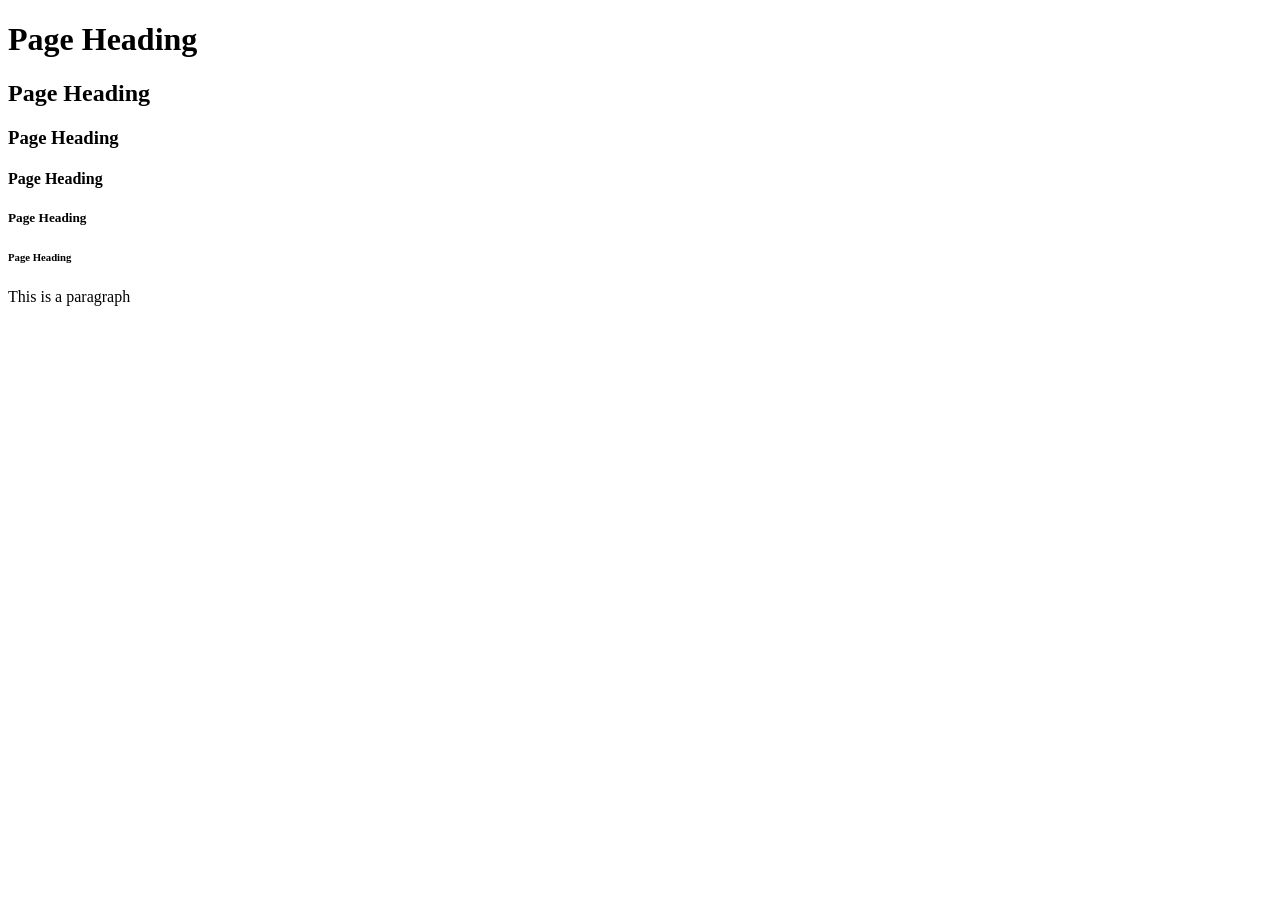
==== src/main/resources/static/index.html @ df4a938a "Serving HTML/CSS/JS with springboot" ====
<!DOCTYPE html>
<html lang="en">
<head>
    <meta charset="UTF-8">
    <meta name="viewport" content="width=device-width, initial-scale=1.0">
    <title>SpringBoot - Beginner</title>
    <link rel="stylesheet" href="/css/site.css">
</head>
<body>
    <h1>Page Heading</h1>
    <h2>Page Heading</h2>
    <h3>Page Heading</h3>
    <h4>Page Heading</h4>
    <h5>Page Heading</h5>
    <h6>Page Heading</h6>

    <p>This is a paragraph</p>
    <script src="js/site.js"></script>
</body>
</html>
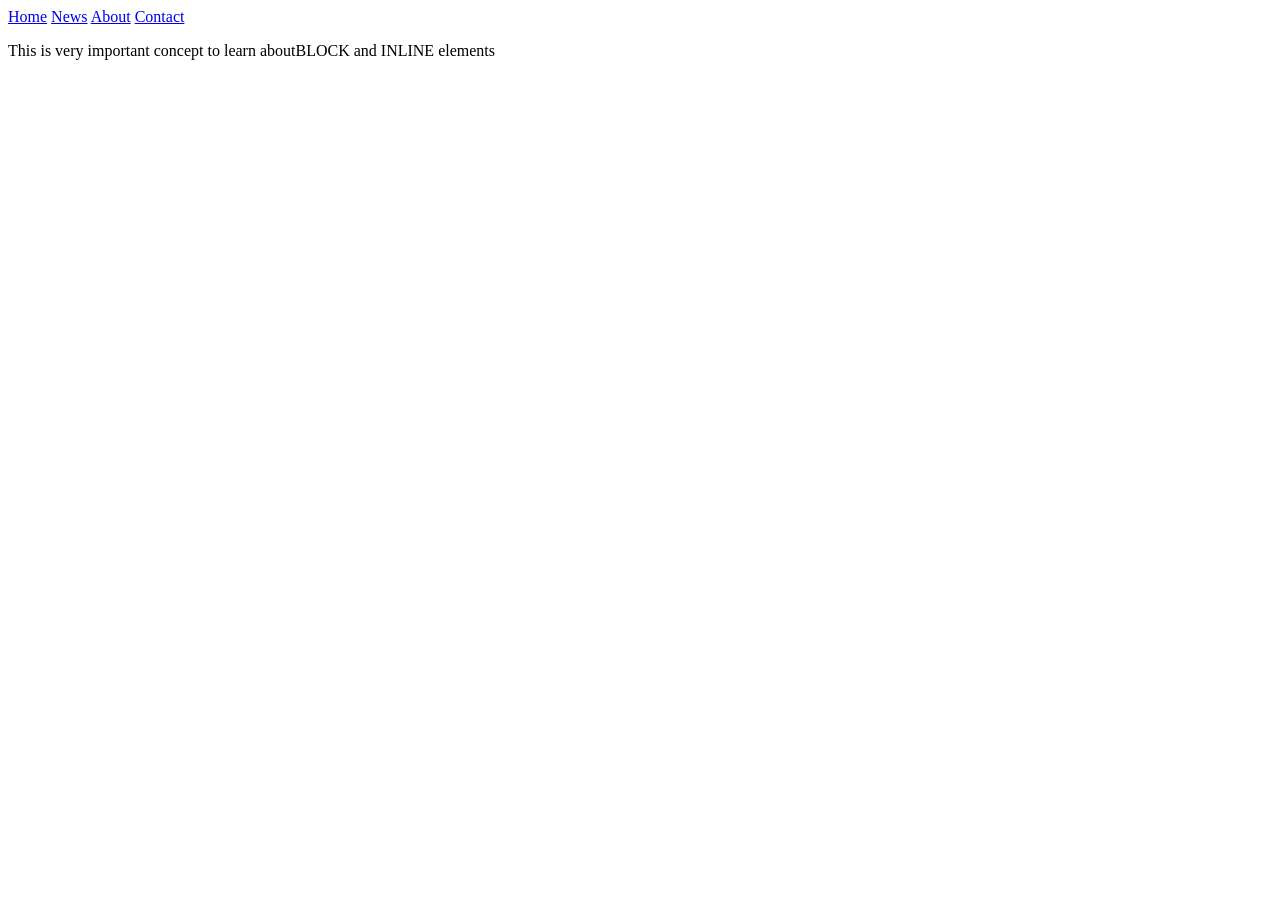
==== commit 5dbc604d: "adding navbar" ====
--- a/src/main/resources/static/index.html
+++ b/src/main/resources/static/index.html
@@ -7,7 +7,14 @@
     <link rel="stylesheet" href="/css/site.css">
 </head>
 <body>
-    <h1>Page Heading</h1>
+    <div class="navbar">
+    <a href="#">Home</a>
+    <a href="#">News</a>
+    <a href="#">About</a>
+    <a href="#">Contact</a>
+    </div>
+    <p>This is very important concept to learn about<span class="highlight-word">BLOCK</span> and <span class="highlight-word">INLINE</span> elements</p>
+    <!--<h1>Page Heading</h1>
     <h2>Page Heading</h2>
     <h3>Page Heading</h3>
     <h4>Page Heading</h4>
@@ -15,6 +22,10 @@
     <h6>Page Heading</h6>
 
     <p>This is a paragraph</p>
-    <script src="js/site.js"></script>
+    <p id="para-id">Lorem ipsum dolor sit amet consectetur adipisicing elit. Eos eum perspiciatis unde consectetur voluptatum necessitatibus nobis possimus officiis saepe optio.</p>
+    <p class="next-para-class">Lorem ipsum dolor sit amet consectetur, adipisicing elit. Nihil, provident</p>
+    <p class="next-para-class">lorem100</p>
+    <p>Lorem ipsum dolor sit amet consectetur adipisicing elit. Saepe odio, sunt omnis ut vel eius, quibusdam consequuntur earum nulla libero alias praesentium ad culpa sint, tenetur quod nemo tempore. Laborum officiis nihil quaerat, rem illo necessitatibus consequatur, quas laudantium expedita tempore nobis adipisci! Fugit quo molestiae explicabo unde? In, necessitatibus.</p>
+    <script src="js/site.js"></script> -->
 </body>
 </html>
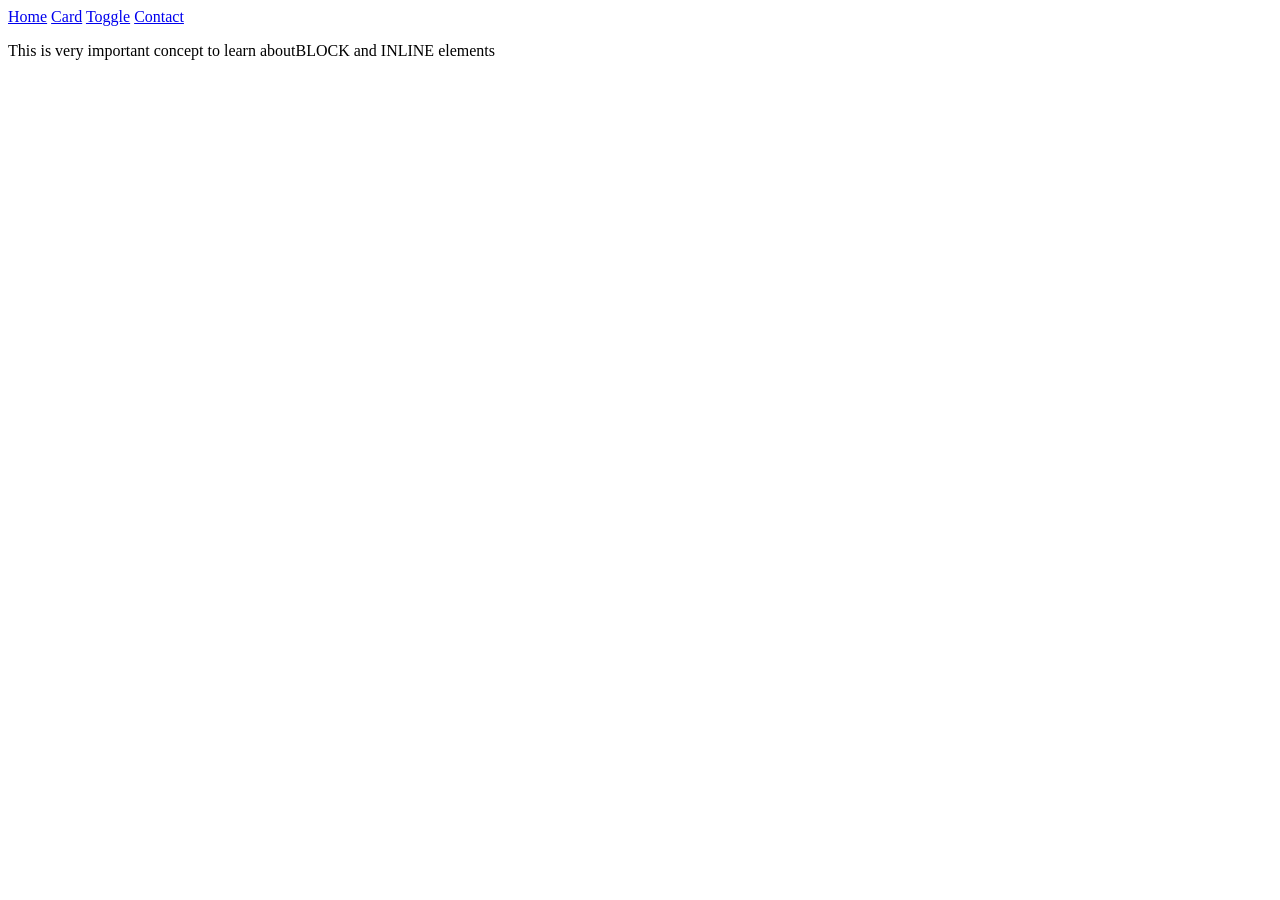
==== commit 71d714c2: "toogle card" ====
--- a/src/main/resources/static/index.html
+++ b/src/main/resources/static/index.html
@@ -5,12 +5,14 @@
     <meta name="viewport" content="width=device-width, initial-scale=1.0">
     <title>SpringBoot - Beginner</title>
     <link rel="stylesheet" href="/css/site.css">
+    <link rel="stylesheet" href="/card/card.css">
+</head>
 </head>
 <body>
     <div class="navbar">
-    <a href="#">Home</a>
-    <a href="#">News</a>
-    <a href="#">About</a>
+    <a href="/">Home</a>
+    <a href="/card.html">Card</a>
+    <a href="/toggle.html">Toggle</a>
     <a href="#">Contact</a>
     </div>
     <p>This is very important concept to learn about<span class="highlight-word">BLOCK</span> and <span class="highlight-word">INLINE</span> elements</p>
@@ -28,4 +30,4 @@
     <p>Lorem ipsum dolor sit amet consectetur adipisicing elit. Saepe odio, sunt omnis ut vel eius, quibusdam consequuntur earum nulla libero alias praesentium ad culpa sint, tenetur quod nemo tempore. Laborum officiis nihil quaerat, rem illo necessitatibus consequatur, quas laudantium expedita tempore nobis adipisci! Fugit quo molestiae explicabo unde? In, necessitatibus.</p>
     <script src="js/site.js"></script> -->
 </body>
-</html>+</html> 
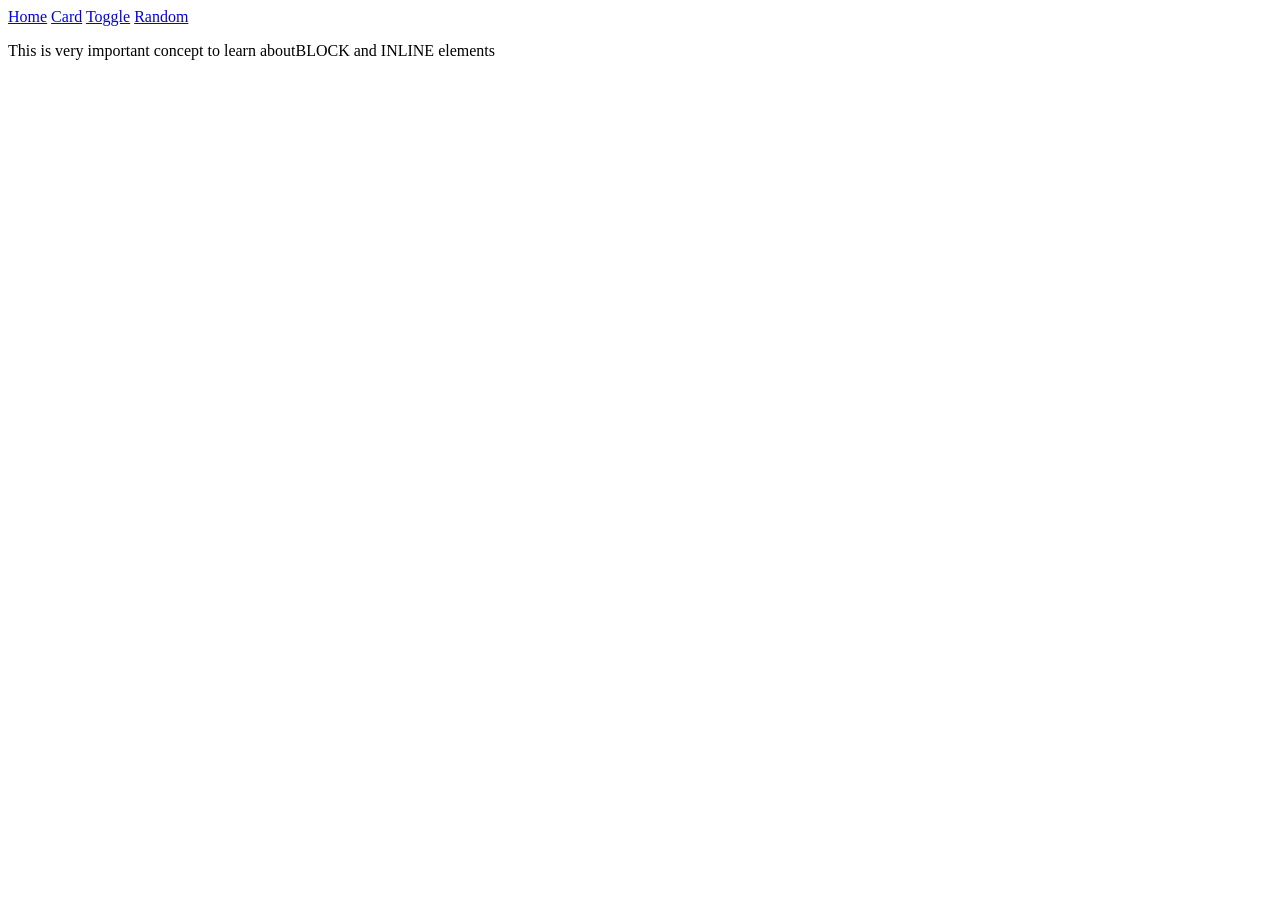
==== commit 1f539d43: "random user and toogle with features toggle.js/random.js" ====
--- a/src/main/resources/static/index.html
+++ b/src/main/resources/static/index.html
@@ -13,7 +13,7 @@
     <a href="/">Home</a>
     <a href="/card.html">Card</a>
     <a href="/toggle.html">Toggle</a>
-    <a href="#">Contact</a>
+    <a href="/random.html">Random</a>
     </div>
     <p>This is very important concept to learn about<span class="highlight-word">BLOCK</span> and <span class="highlight-word">INLINE</span> elements</p>
     <!--<h1>Page Heading</h1>
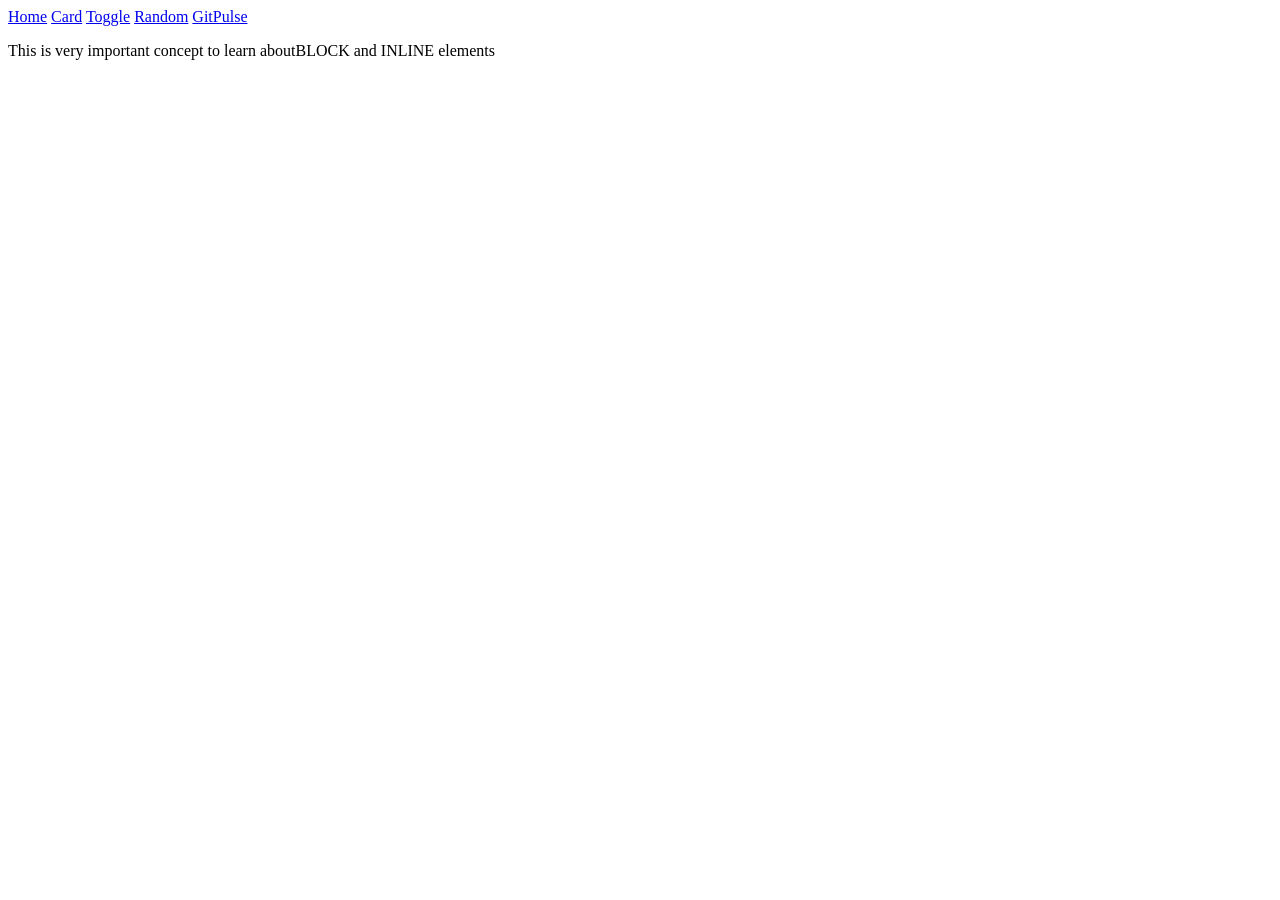
==== commit a824121f: "adding gitpulse in the navbar" ====
--- a/src/main/resources/static/index.html
+++ b/src/main/resources/static/index.html
@@ -14,6 +14,7 @@
     <a href="/card.html">Card</a>
     <a href="/toggle.html">Toggle</a>
     <a href="/random.html">Random</a>
+    <a href="/gitpulse.html">GitPulse</a>
     </div>
     <p>This is very important concept to learn about<span class="highlight-word">BLOCK</span> and <span class="highlight-word">INLINE</span> elements</p>
     <!--<h1>Page Heading</h1>
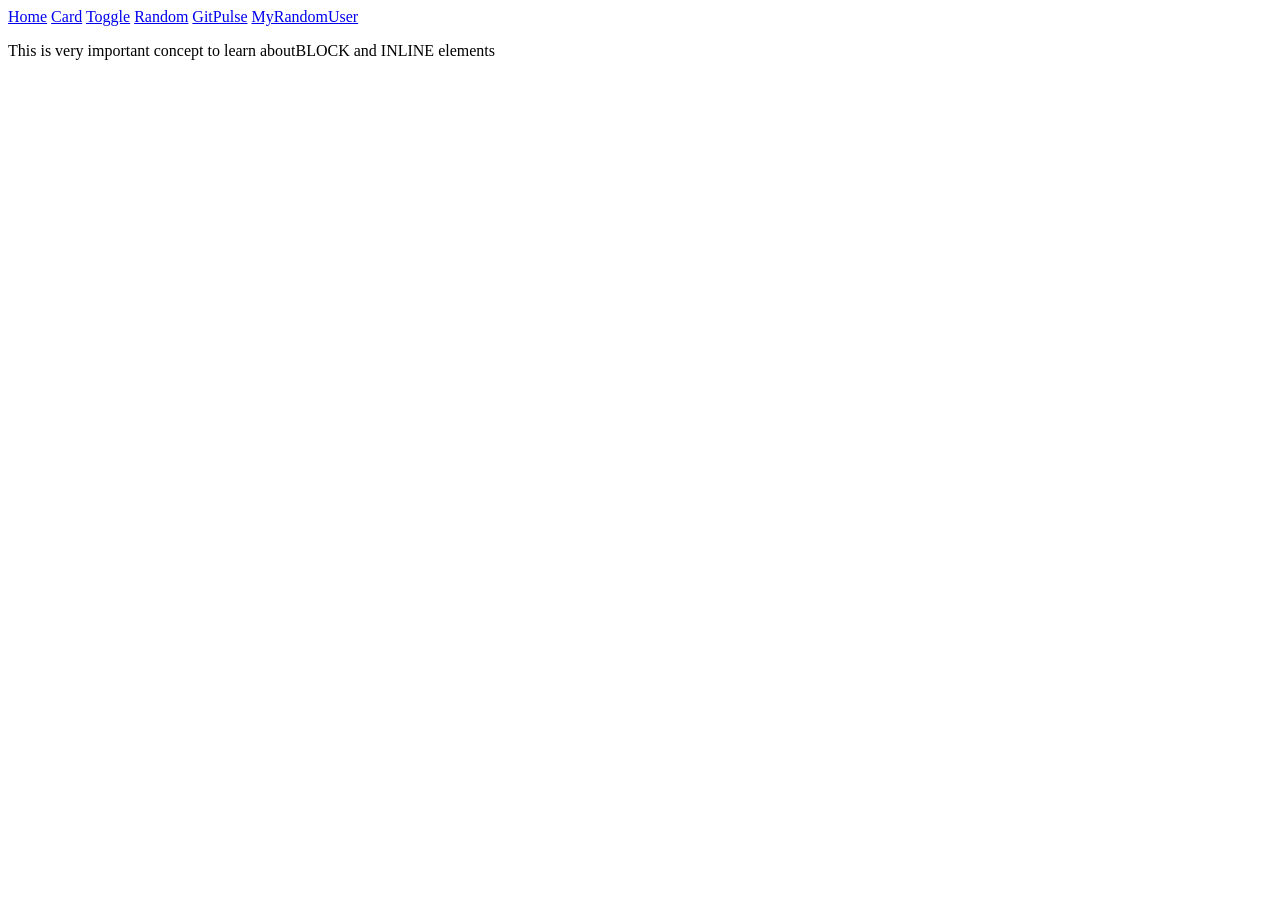
==== commit a18769c9: "backend part" ====
--- a/src/main/resources/static/index.html
+++ b/src/main/resources/static/index.html
@@ -15,6 +15,7 @@
     <a href="/toggle.html">Toggle</a>
     <a href="/random.html">Random</a>
     <a href="/gitpulse.html">GitPulse</a>
+    <a href="/myrandomUser.html">MyRandomUser</a>
     </div>
     <p>This is very important concept to learn about<span class="highlight-word">BLOCK</span> and <span class="highlight-word">INLINE</span> elements</p>
     <!--<h1>Page Heading</h1>
